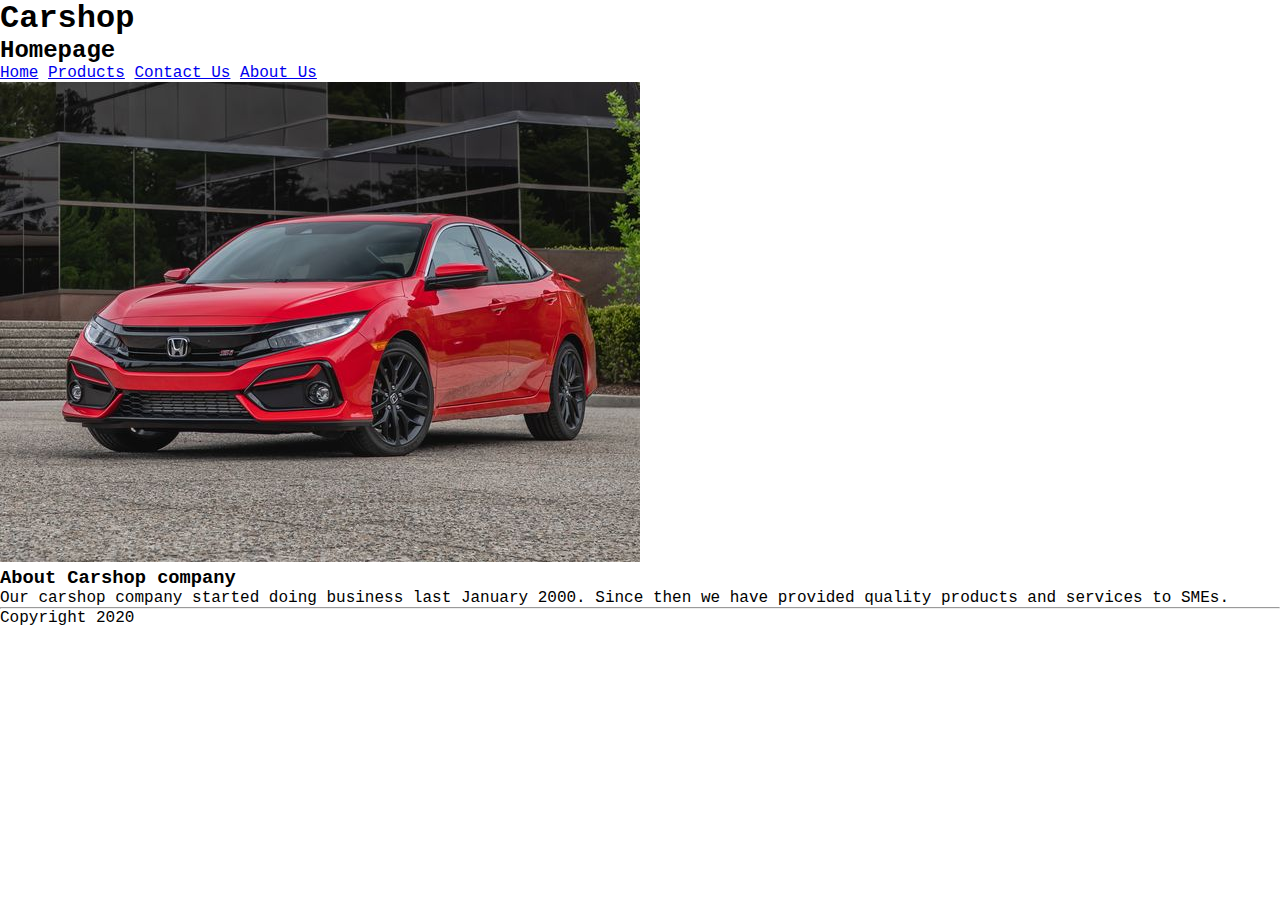
==== index.html @ 5210ff64 "My first commit" ====
<!DOCTYPE html>
<html lang="en">
<head>
  <meta charset="UTF-8">
  <meta name="viewport" content="width=device-width, initial-scale=1.0">
  <title>Carshop - Homepage</title>
  <link rel="stylesheet" href="css/general.css">
  <!-- <style>
    h3{
      background-color: tan ;
      font-family: Arial;
    }
    p{
      background-color: rgb(140, 210, 189) ;
      font-family: Arial;
    }
  </style> -->
</head>
<body>
  <div>
    <div id="container">
      <h1 id="company_name">Carshop</h1>
      <h2>Homepage</h2>
      <div>
        <a href="index.html">Home</a>
        <a href="products.html">Products</a>
        <a href="contact_us.html">Contact Us</a>
        <a href="about_us.html">About Us</a>

      </div>
      <img src="images/honda-civic-red.jpg" alt="Picture of honda grazing car">
          <h3>About Carshop company</h3>
          <p class="highlight">Our carshop company started doing business last January 2000. Since then we have provided quality products and services to SMEs.
          </p>
      <hr>
      <p class="highlight">Copyright 2020</p>
  </div>
</div>

  <!-- <h1>This is a heading.</h1>
  <p>This is paragraph number one. Paragraphs are series of related sentences developing a central idea.</p>
  <br>
  <p>You may add line break element to add lines between paragraphs or other html elements.</p>
<hr>
<p>Horizontal rule element is used to insert a horizontal line that devides document sections.</p>
<br>
<h2>Drink</h2>
<ul>
  <li>Coffee</li>
    <ol>
      <li>Arabica</li>
      <li>Latte</li>
    </ol>
  <li>Tea</li>
    <ol>
      <li>White tea</li>
      <li>Oolong tea</li>
      <li>Green tea</li>
    </ol>
  <li>Milk</li>
</ul> -->
<!-- <div style="background-color: peru;">
  This is a div with H1 inside (block)
  <h1>This is H1 element.</h1>
</div>
<span style="background-color: springgreen;">
  This is a span element. -->
<!-- </span> -->
</body>
</html>
---- css/general.css ----
/* h3{
  background-color: tan ;
  font-family: Arial;
}
p{
  background-color: rgb(140, 210, 189) ;
  font-family: Arial;
} */
*{
  font-family: 'Courier New', Courier, monospace;
  margin: 0 auto;
}

/* .highlight{
  background-color: rgb(219, 196, 201);
  text-indent: 15px;
  word-spacing: 10px;
}

#company_name{
  background-color:rgb(226, 101, 43);
  color: whitesmoke;
  font-size: 45px;
  font-weight: normal;
  font-style: normal;
  /* text-transform: capitalize; */
  /* text-decoration: none;
  text-align: center;
  text-shadow: 4px 4px 5px black;
  letter-spacing: 3px;
}
 */
ul{
  /* list-style-type: square;
  list-style-position: outside; */
  list-style:circle outside ;
} */

#container{
  width: 85%;
  margin: 0 auto;
}
table{
  border-collapse: collapse;
}

.box-container-1{
  background-color: blue;
  height:150px;
  width: 150px;
  border: 30px dashed white;
  margin-bottom: 15px;
}
.box-container-2{
  background-color:green;
  height:150px;
  width: 150px;
  border: 30px dashed white;
  margin-bottom: 15px;

  
}
.box-container-3{
  background-color:red;
  height:150px;
  width: 150px;
  border: 30px dashed white;
  margin-bottom: 15px;

  
}
.box-container-4{
  background-color:brown;
  height:150px;
  width: 150px;
  border: 30px dashed white;
  
}
a:hover{
  background-color:yellowgreen;
}
#firstname:focus{
  background-color: yellow;
}
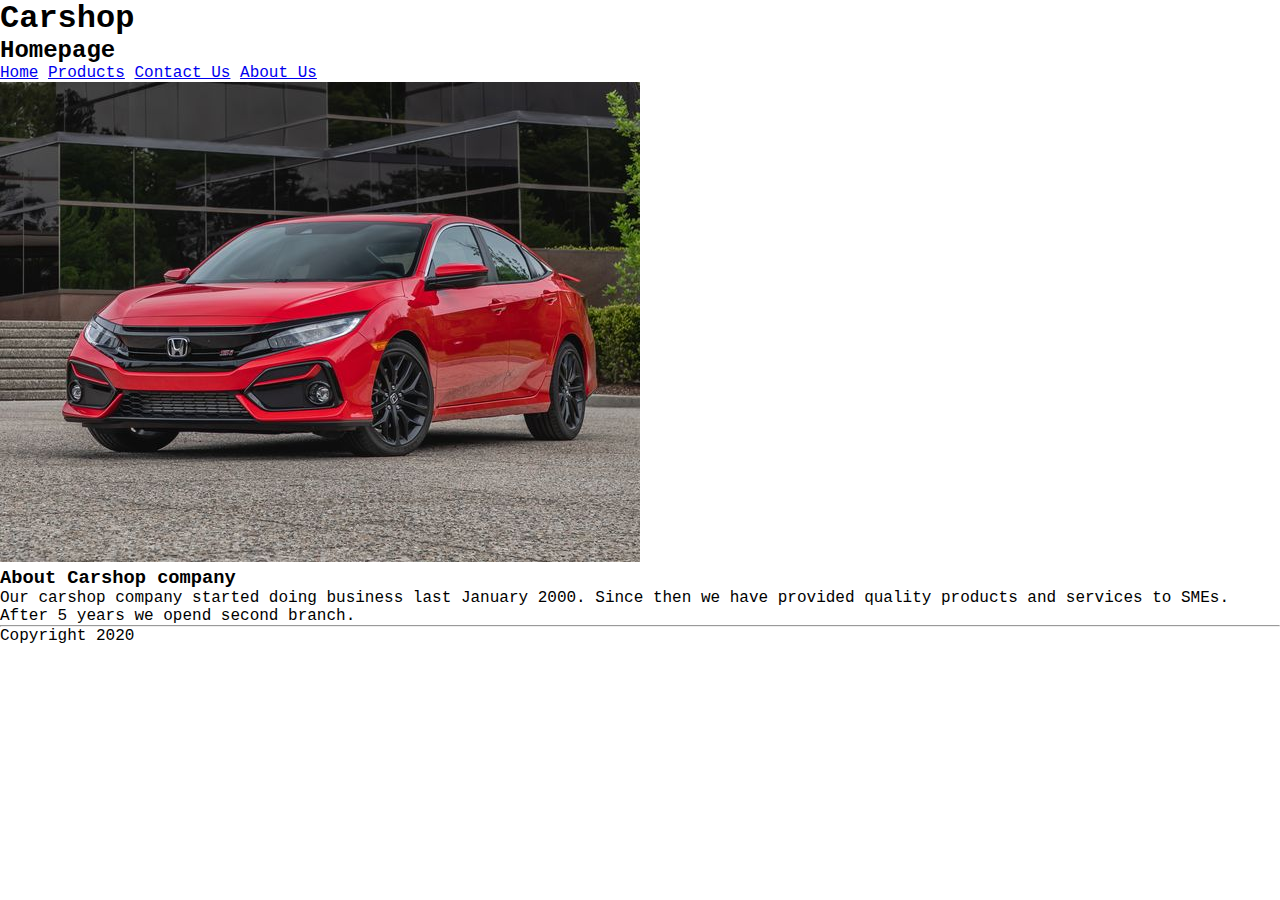
==== commit af8fd232: "Adding another sentence to the description" ====
--- a/index.html
+++ b/index.html
@@ -30,7 +30,7 @@
       </div>
       <img src="images/honda-civic-red.jpg" alt="Picture of honda grazing car">
           <h3>About Carshop company</h3>
-          <p class="highlight">Our carshop company started doing business last January 2000. Since then we have provided quality products and services to SMEs.
+          <p class="highlight">Our carshop company started doing business last January 2000. Since then we have provided quality products and services to SMEs. After 5 years we opend second branch.
           </p>
       <hr>
       <p class="highlight">Copyright 2020</p>
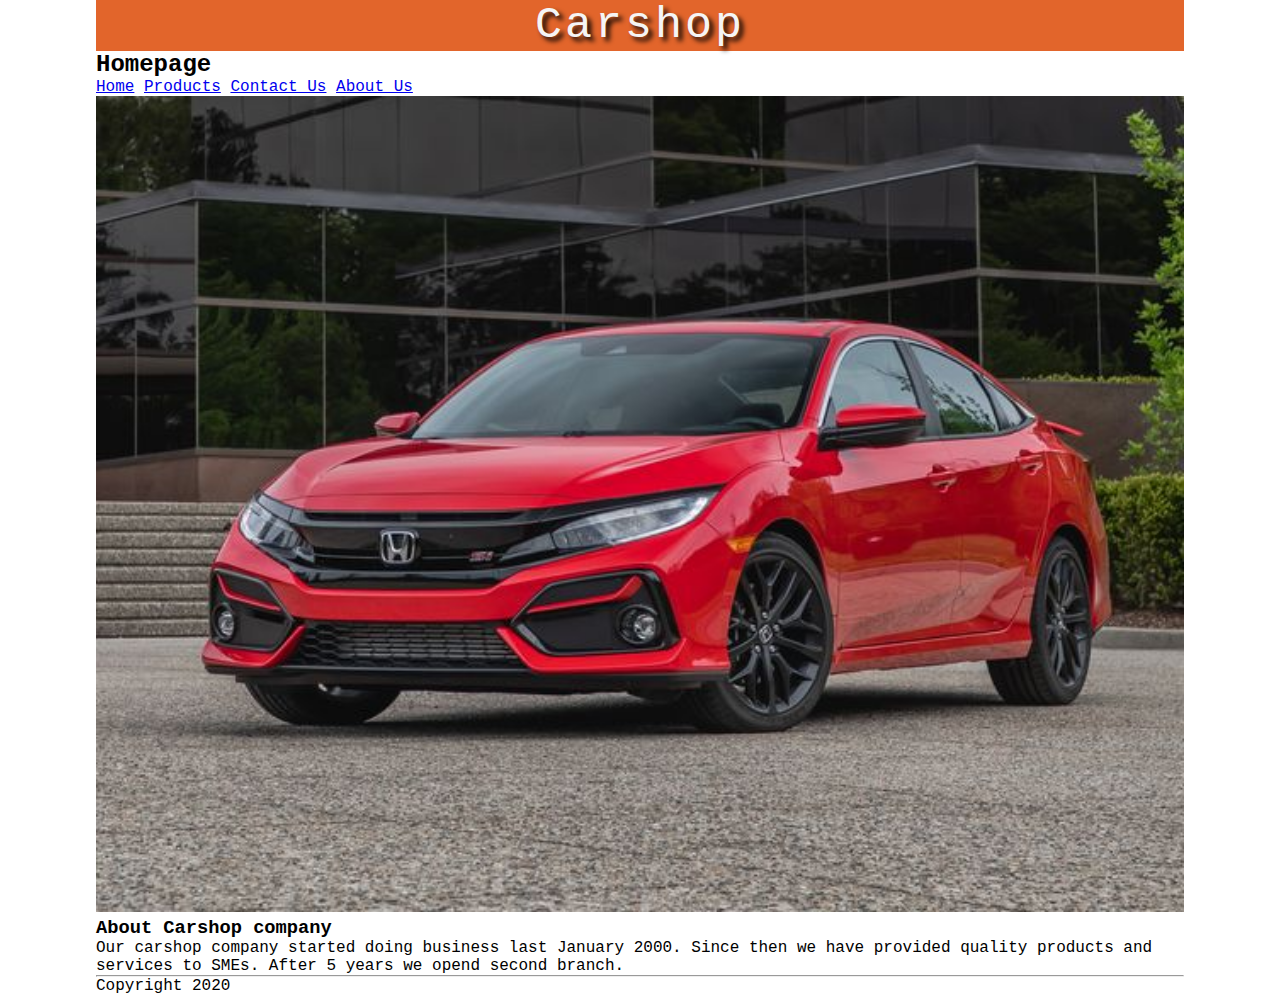
==== commit 7f72a505: "fixing general.css" ====
--- a/index.html
+++ b/index.html
@@ -4,7 +4,7 @@
   <meta charset="UTF-8">
   <meta name="viewport" content="width=device-width, initial-scale=1.0">
   <title>Carshop - Homepage</title>
-  <link rel="stylesheet" href="css/general.css">
+  <link rel="stylesheet" type="text/css" href="css/general.css">
   <!-- <style>
     h3{
       background-color: tan ;
@@ -28,7 +28,7 @@
         <a href="about_us.html">About Us</a>
 
       </div>
-      <img src="images/honda-civic-red.jpg" alt="Picture of honda grazing car">
+      <img style="width: 100%;" src="images/honda-civic-red.jpg" alt="Picture of honda grazing car">
           <h3>About Carshop company</h3>
           <p class="highlight">Our carshop company started doing business last January 2000. Since then we have provided quality products and services to SMEs. After 5 years we opend second branch.
           </p>
--- a/css/general.css
+++ b/css/general.css
@@ -16,7 +16,7 @@
   text-indent: 15px;
   word-spacing: 10px;
 }
-
+*/
 #company_name{
   background-color:rgb(226, 101, 43);
   color: whitesmoke;
@@ -24,17 +24,16 @@
   font-weight: normal;
   font-style: normal;
   /* text-transform: capitalize; */
-  /* text-decoration: none;
+  /* text-decoration: none;*/
   text-align: center;
   text-shadow: 4px 4px 5px black;
   letter-spacing: 3px;
 }
- */
 ul{
   /* list-style-type: square;
   list-style-position: outside; */
   list-style:circle outside ;
-} */
+} 
 
 #container{
   width: 85%;
